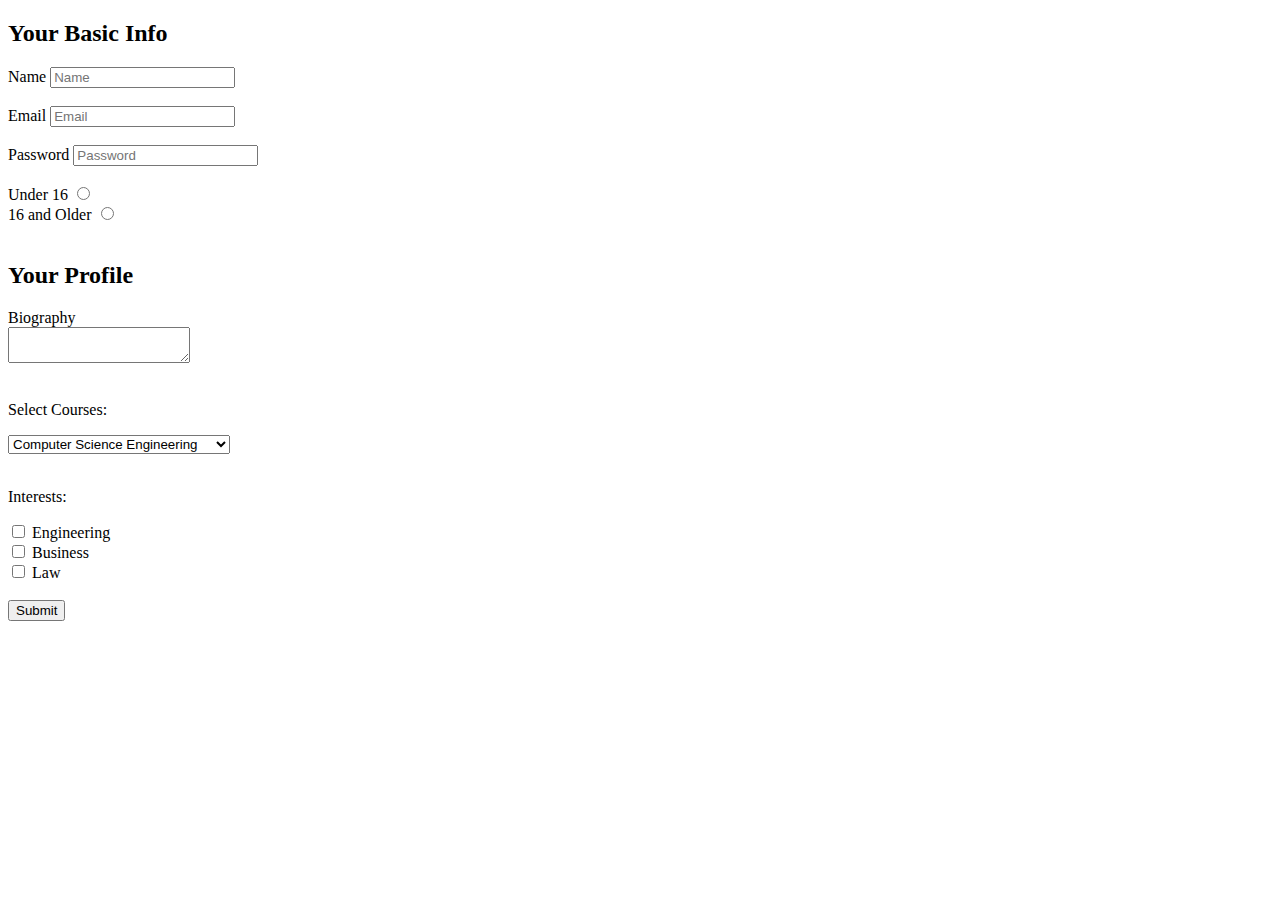
==== index.html @ bc631be0 "changes" ====
<!DOCTYPE html>
<html lang="en">
<head>
    <meta charset="UTF-8">
    <meta name="viewport" content="width=device-width, initial-scale=1.0">
    <title>My Form</title>
</head>
<body>
    <form id="sign up form" action=" https://kbroz1.github.io/Forms-and-Tables/" method="get">
        <h2>Your Basic Info</h2>
        <label for="name">Name</label>
        <input type="text" id="name" placeholder="Name" name="name">
    <br>
        <br>
        <label for="email">Email</label>
        <input type="email" id="email" placeholder="Email" Name="User Email">
        <br>
        <br>
        <labe for="password">Password</label>
        <input type="password"id="password" placeholder="Password">
        <br>
        <br>
        <label for="young">Under 16</label>
        <input type="radio" id="young" value="young" Name="age"> 
        <br>

        <label for="old">16 and Older</label>
        <input type="radio" id="old value="old" Name="age"> 
<br>
<br>
<h2>Your Profile</h2>
<label for="biograpgy">Biography</label>
<br>
<textarea name="biography" id="biography"></textarea>
<br>
<br>
<p>Select Courses:</p>
<select name="courses" id="courses">
    <optgroup label="Engineering">
<option value="Computer Science Engineering">Computer Science Engineering</option>
<option value="Electrical Engineering">Electrical Engineering</option>
<option value="Mechanical Engineering">Mechanical Engineering</option>
<option value="Civil Engineering">Civil Engineering</option>
<option value="Chemical Engineering">Chemical Engineering</option>
</optgroup>
<optgroup label="Management">
<option value="Finance Management">Finance Management</option>
<option value="Technology Management">Technology Management</option>
<option value="Marketing Management">Marketing Management</option>
<option value="Business Administration">Business Administration</option>
</optgroup>
</select>
<br>
<br>
<p>Interests:</p>
<input type="checkbox" id="engineering" name="engineering" value="engineering">
<label for="engineering">Engineering</label><br>
<input type="checkbox" id="Business" name="business" value="business">
<label for="business"> Business</label><br>
<input type="checkbox" id="law" name="law" value="law">
<label for="law"> Law</label>
<br>
<br>

        <input type="submit" id="submit">
    
    </form>

    
</body>
</html>
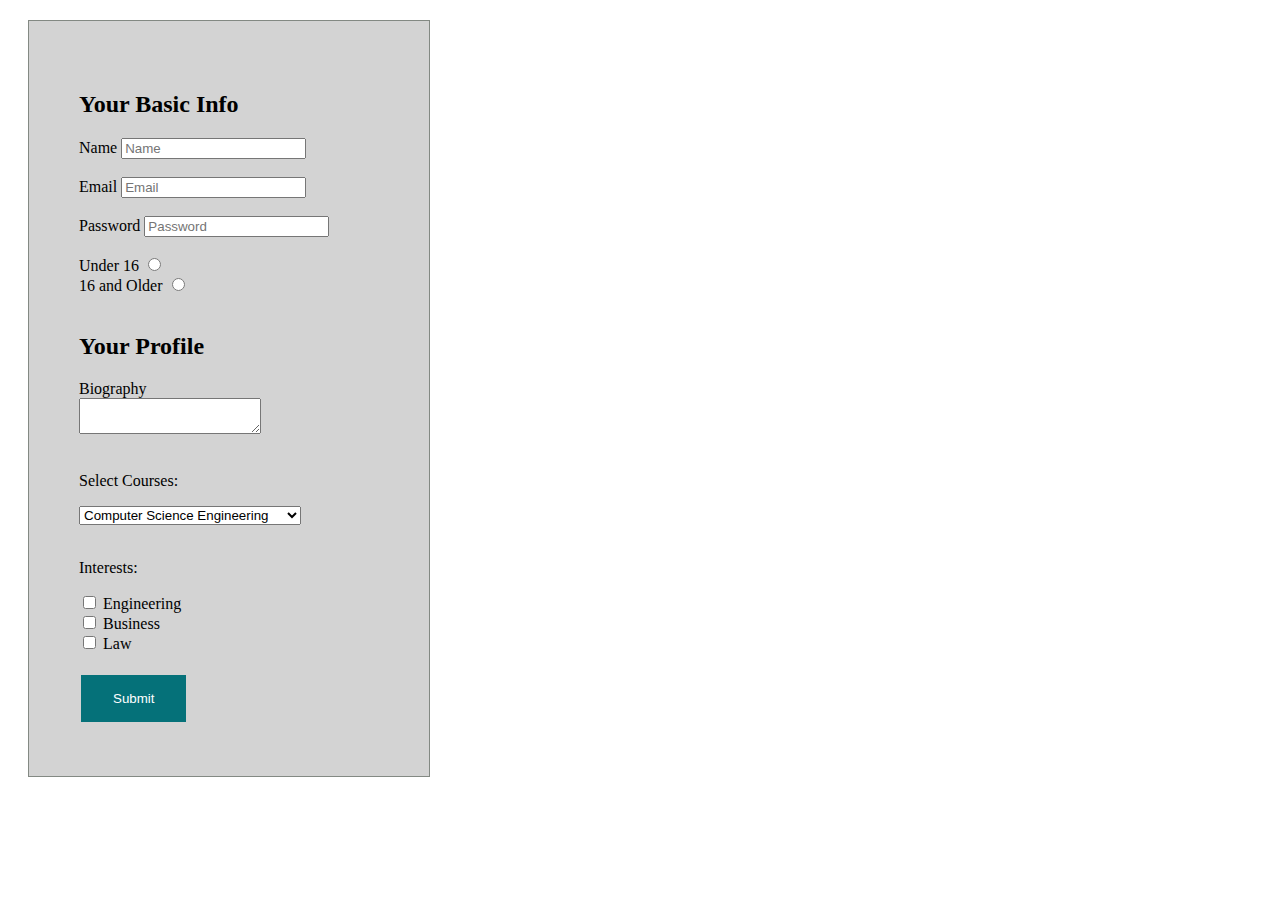
==== commit b45d6b41: "changes" ====
--- a/index.html
+++ b/index.html
@@ -1,11 +1,14 @@
 <!DOCTYPE html>
 <html lang="en">
 <head>
+    <link rel="stylesheet" href="style.css">
     <meta charset="UTF-8">
     <meta name="viewport" content="width=device-width, initial-scale=1.0">
     <title>My Form</title>
+   
 </head>
 <body>
+    <div class="boxes">
     <form id="sign up form" action=" https://kbroz1.github.io/Forms-and-Tables/" method="get">
         <h2>Your Basic Info</h2>
         <label for="name">Name</label>
@@ -65,6 +68,7 @@
         <input type="submit" id="submit">
     
     </form>
+</div>
 
     
 </body>
--- a/style.css
+++ b/style.css
@@ -0,0 +1,24 @@
+
+input[type=button], input[type=submit], input[type=reset] {
+    background-color: #057179;
+    border: none;
+    color: white;
+    padding: 16px 32px;
+    text-decoration: none;
+    margin: 4px 2px;
+    cursor: pointer;
+  }
+  div {
+
+    width: 300px;
+    border: 1px solid rgba(107, 114, 107, 0.767);
+    background-color: lightgray;
+    padding: 50px;
+    margin: 20px;
+    
+  }
+  
+
+
+
+  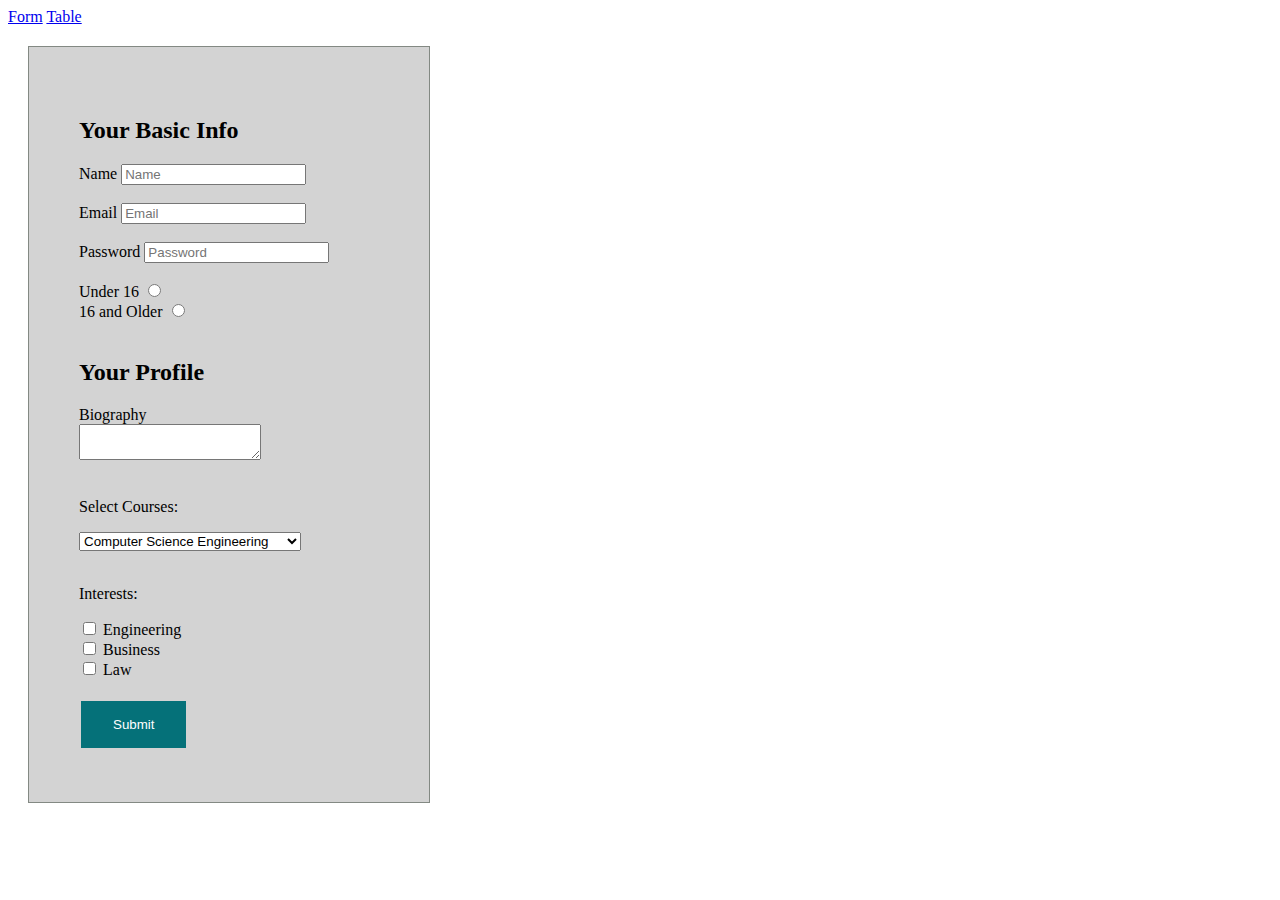
==== commit adbe452c: "nav" ====
--- a/index.html
+++ b/index.html
@@ -8,6 +8,10 @@
    
 </head>
 <body>
+    <header>
+        <a href="index.html">Form</a>
+        <a href="tables.html">Table</a>
+    </header>
     <div class="boxes">
     <form id="sign up form" action=" https://kbroz1.github.io/Forms-and-Tables/" method="get">
         <h2>Your Basic Info</h2>
--- a/style.css
+++ b/style.css
@@ -17,6 +17,17 @@
     margin: 20px;
     
   }
+
+  table, td, th {
+    border: 5px solid rgba(58, 47, 47, 0.966);
+    border-collapse: collapse;  
+    padding: 15px;
+    border-spacing: 3px;
+    margin-top: 85px;
+    text-align: center;
+ 
+}
+
   
 
 
